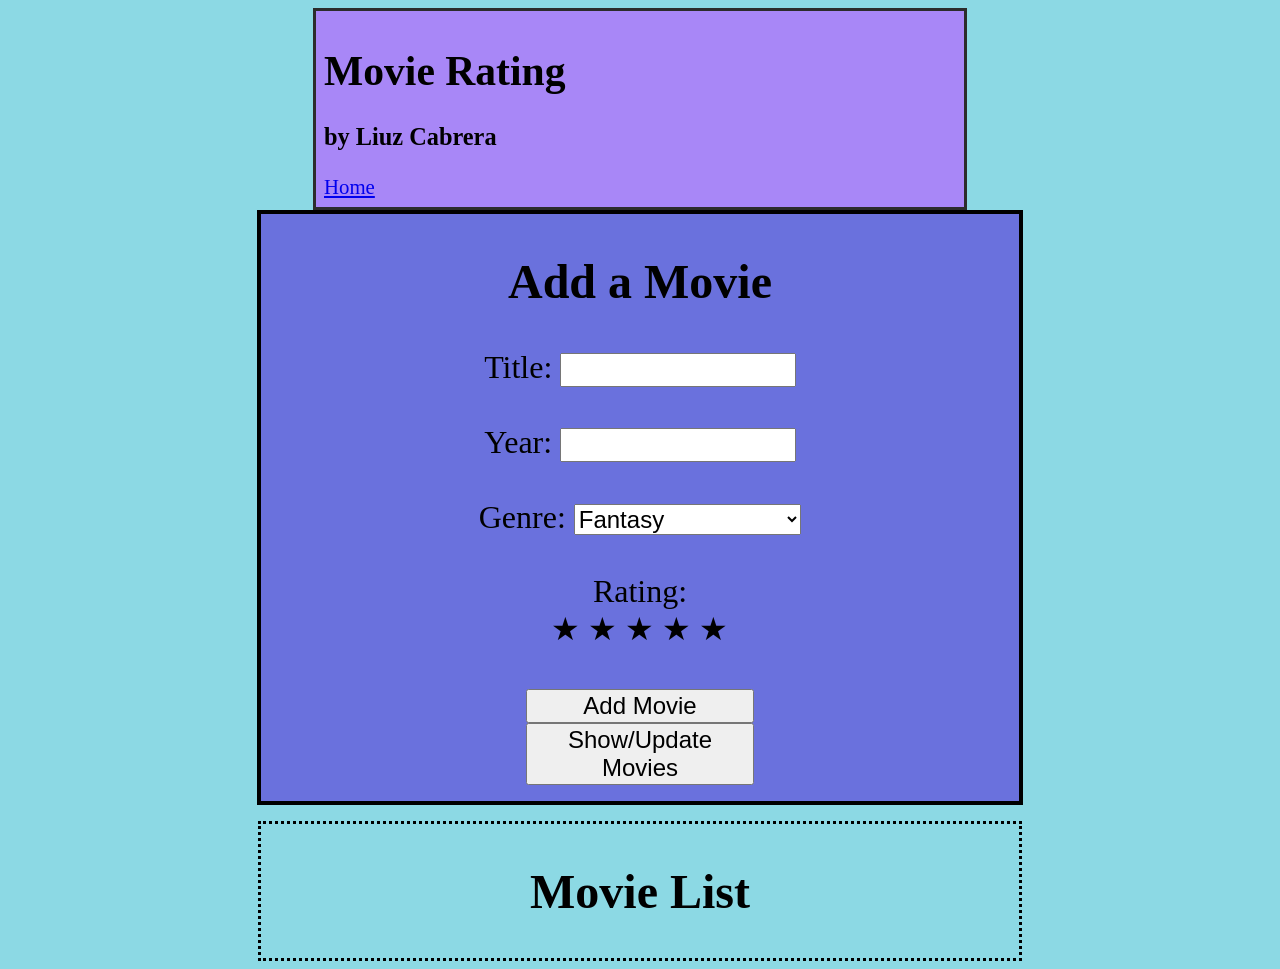
==== public/q4/q41gBeCabrera.html @ e299571a "bruh" ====
<!DOCTYPE html>
<html>
  <head>
    <meta charset="UTF-8">
    <meta name="viewport" content="width=device-width, initial-scale=1.0">
    <meta name="description" content="Q4 1st Graded Exercise">
    <meta name="keywords" content="Movie Rating">
    <meta name="author" content="Liuz Cabrera">
    <title>Movie Rating</title>
    <link rel="icon" href="../../assets/mowiewowie.png" sizes="32x32" type="image/png">
    <style>

            table {
        border-collapse: collapse;
        width: 100%;
    }

    table, th, td {
        border: 3px solid black;
        padding: 5px;
        background-color: rgb(82, 192, 243);
        text-align: center;
        font-size: 1.5rem;
        box-shadow: 2px 2px 5px black;
    }


        body {
            font-size: 2rem;
            background-color: rgb(140, 217, 228);
        }

        .selected {
            color: rgb(236, 236, 49);
        }

        .header {
            text-align: center;
        }

        .movieform {
            margin: auto;
            justify-items: center;
            text-align: center;
            border: solid 4px black;
            width: 60%;
            padding-bottom: 1rem;
            background-color:rgb(106, 113, 221);
        }

        .movielist {
            margin: auto;
            margin-top: 1rem;
            justify-items: center;
            text-align: center;
            width: 60%;
            border: dotted 3px black;
        }

        .movieadd {
            width: 30%;
            font-size: 1.5rem;
        }

        .movieadd:hover {
            width: 25%;
            background-color:rgb(34, 121, 121);
            color: azure;
            transition-duration: 0.5s;
        }

        .stars:hover {
            cursor: pointer;
        }
        
        #title {
            width: 30%;
            font-size: 1.5rem;
        }

        #year {
            width: 30%;
            font-size: 1.5rem;
        }

        #genre {
            width: 30%;
            font-size: 1.5rem;
        }

        header {
        background-color:#a887f7;
        width: 50%;
        padding: 0.5rem;
        border: solid rgb(44, 44, 44) 3px;
        font-size: 1.3rem;
        margin: auto;
    }

    </style>
  </head>
<body>
         <header>
        <div>
            <h1>
                Movie Rating
            </h1>
            <h3>by Liuz Cabrera</h3>
        </div>
        <nav class="navbar">
            <a href="../../index.html"> Home </a> <br>
        </nav>
    </header>
    <div class="movieform">
    <h2 class="header">Add a Movie</h2>
    
    <label for="title">Title:</label>
    <input type="text" id="title">
    <br/> <br/>
    
    <label for="year">Year:</label>
    <input type="number" id="year">
    <br/> <br/>
    
    <label for="genre">Genre:</label>
    <select id="genre">
      <option value="Fantasy">Fantasy</option>
      <option value="Horror">Horror</option>
      <option value="Adventure">Adventure</option>
      <option value="Sci-Fi">Sci-Fi</option>
    </select>
    <br/> <br/>
    
    <label>Rating:</label>
    <div class="stars" id="ratingStars">
      <span class="star" data-value="1">&#9733;</span>
      <span class="star" data-value="2">&#9733;</span>
      <span class="star" data-value="3">&#9733;</span>
      <span class="star" data-value="4">&#9733;</span>
      <span class="star" data-value="5">&#9733;</span>
    </div>
    <br/>
    
    <button class="movieadd" onclick="addMovie();">Add Movie</button> <br>
    <button class="movieadd" onclick="showMovie();">Show/Update Movies</button>
    </div>
    
    <div class="movielist">
    <h2>Movie List</h2>
    <table id="movieList"></table>
    </div>
<script src="q41g.js"></script>
<script>
</script>
</body>
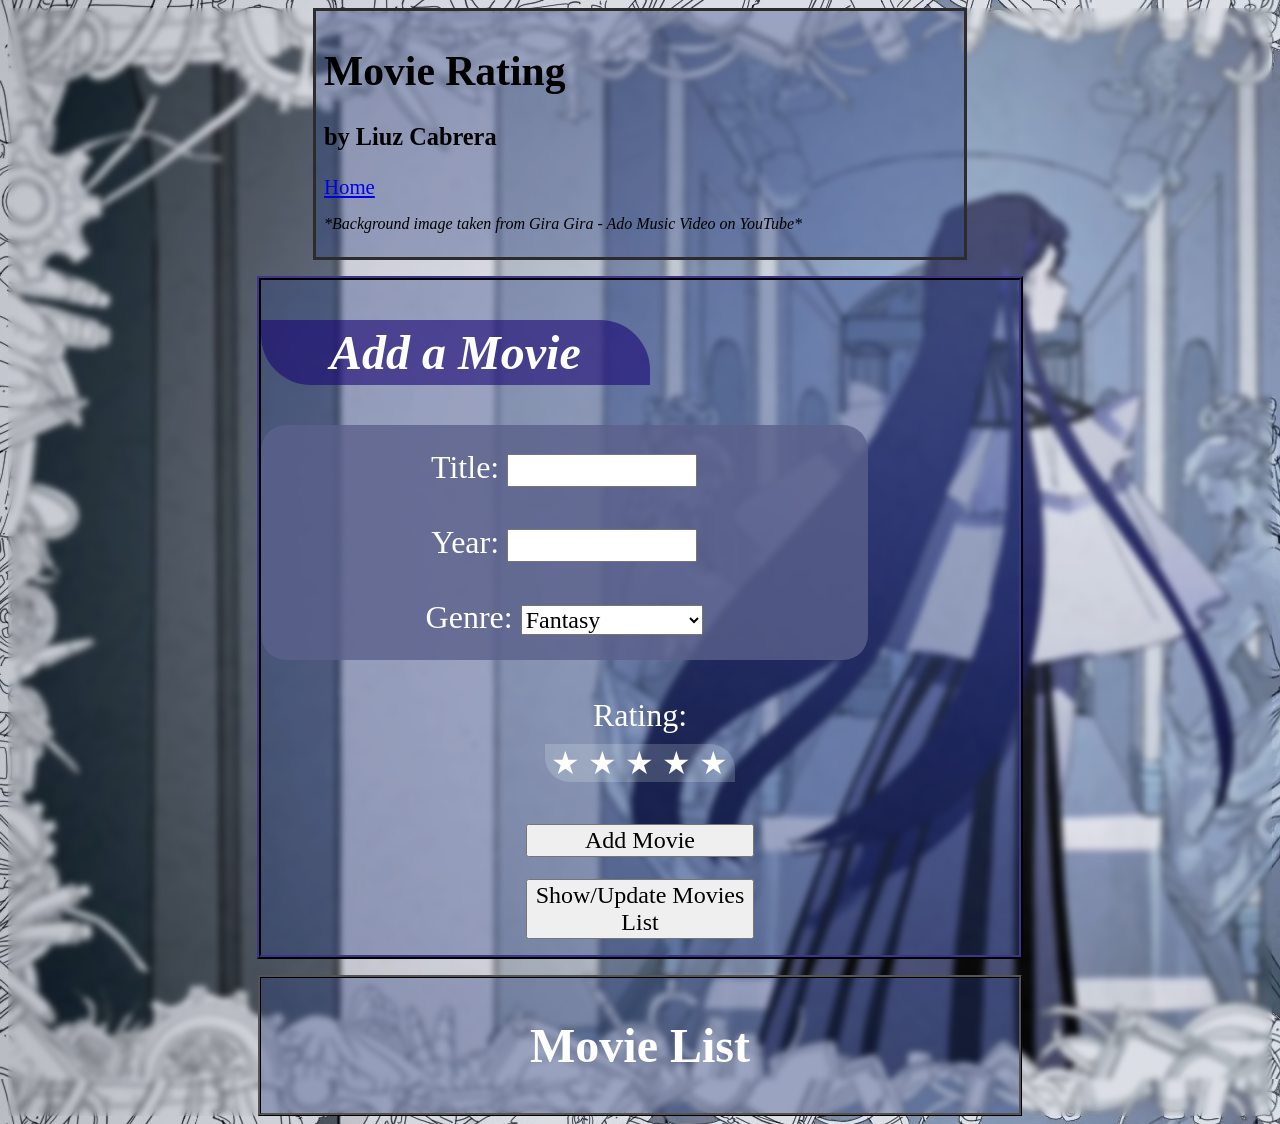
==== commit 95a06fd1: "gu" ====
--- a/public/q4/q41gBeCabrera.html
+++ b/public/q4/q41gBeCabrera.html
@@ -10,7 +10,11 @@
     <link rel="icon" href="../../assets/mowiewowie.png" sizes="32x32" type="image/png">
     <style>
 
-            table {
+    * {
+        font-family: serif;
+    }
+
+    table {
         border-collapse: collapse;
         width: 100%;
     }
@@ -18,7 +22,7 @@
     table, th, td {
         border: 3px solid black;
         padding: 5px;
-        background-color: rgb(82, 192, 243);
+        background-color: rgb(60, 47, 179);
         text-align: center;
         font-size: 1.5rem;
         box-shadow: 2px 2px 5px black;
@@ -28,24 +32,34 @@
         body {
             font-size: 2rem;
             background-color: rgb(140, 217, 228);
+            background-image: url("../../assets/gira.jpg");
+            backdrop-filter: blur(3px);
         }
 
         .selected {
-            color: rgb(236, 236, 49);
+            color: rgb(14, 24, 219);
         }
 
         .header {
             text-align: center;
+            width: 50%;
+            padding: 5px;
+            background-color: rgba(26, 6, 116, 0.596);
+            text-align: center;
+            border-radius: 0px 50px;
+            font-style:italic; 
         }
 
         .movieform {
             margin: auto;
             justify-items: center;
             text-align: center;
-            border: solid 4px black;
+            border: ridge 4px rgb(23, 21, 53);
             width: 60%;
             padding-bottom: 1rem;
-            background-color:rgb(106, 113, 221);
+            background-color:rgba(45, 65, 131, 0.37);
+            margin-top: 1rem;
+            color: white;
         }
 
         .movielist {
@@ -54,25 +68,51 @@
             justify-items: center;
             text-align: center;
             width: 60%;
-            border: dotted 3px black;
-        }
+            border: ridge 3px black;
+            background-color:rgba(45, 65, 131, 0.37);
+            color: white;
+        }
+        
 
         .movieadd {
             width: 30%;
             font-size: 1.5rem;
+            transition-duration: 0.8s;
         }
 
         .movieadd:hover {
             width: 25%;
-            background-color:rgb(34, 121, 121);
+            background-color:rgb(34, 43, 121);
             color: azure;
             transition-duration: 0.5s;
         }
 
+        .movieshow {
+            width: 30%;
+            font-size: 1.5rem;
+            transition-duration: 0.8s;
+            margin-top: 1.4rem;
+        }
+
+        .movieshow:hover {
+            width: 25%;
+            background-color:rgb(34, 43, 121);
+            color: azure;
+            transition-duration: 0.5s;
+        }
+
         .stars:hover {
             cursor: pointer;
         }
         
+        .stars {
+            margin: auto;
+            margin-top: 10px;
+            background-color:rgba(240, 255, 255, 0.185);
+            width: 25%;
+            border-radius: 0px 25px;
+        }
+
         #title {
             width: 30%;
             font-size: 1.5rem;
@@ -89,13 +129,25 @@
         }
 
         header {
-        background-color:#a887f7;
-        width: 50%;
-        padding: 0.5rem;
-        border: solid rgb(44, 44, 44) 3px;
-        font-size: 1.3rem;
-        margin: auto;
-    }
+            background-color:rgba(45, 65, 131, 0.37)    ;
+            width: 50%;
+            padding: 0.5rem;
+            border: solid rgb(44, 44, 44) 3px;
+            font-size: 1.3rem;
+            margin: auto;
+        }
+
+        .stuff {
+            padding-top: 1.5rem;
+            width: 80%;
+            background-color:rgba(91, 96, 139, 0.808);
+            border-radius: 25px 25px;
+            padding-bottom: 1.5rem;
+        }
+
+        .yellow {
+            color: rgb(152, 156, 233);
+        }
 
     </style>
   </head>
@@ -110,10 +162,13 @@
         <nav class="navbar">
             <a href="../../index.html"> Home </a> <br>
         </nav>
+        <p style="font-style: italic; font-size: 1rem;">*Background image taken from Gira Gira - Ado Music Video on YouTube*</p>
     </header>
     <div class="movieform">
     <h2 class="header">Add a Movie</h2>
-    
+
+    <section class="stuff">
+
     <label for="title">Title:</label>
     <input type="text" id="title">
     <br/> <br/>
@@ -129,8 +184,10 @@
       <option value="Adventure">Adventure</option>
       <option value="Sci-Fi">Sci-Fi</option>
     </select>
-    <br/> <br/>
-    
+    </section>
+    <br>
+
+    <span class="ratings">
     <label>Rating:</label>
     <div class="stars" id="ratingStars">
       <span class="star" data-value="1">&#9733;</span>
@@ -139,10 +196,12 @@
       <span class="star" data-value="4">&#9733;</span>
       <span class="star" data-value="5">&#9733;</span>
     </div>
+    </span>
     <br/>
     
+    
     <button class="movieadd" onclick="addMovie();">Add Movie</button> <br>
-    <button class="movieadd" onclick="showMovie();">Show/Update Movies</button>
+    <button class="movieshow" onclick="showMovie();">Show/Update Movies List</button>
     </div>
     
     <div class="movielist">
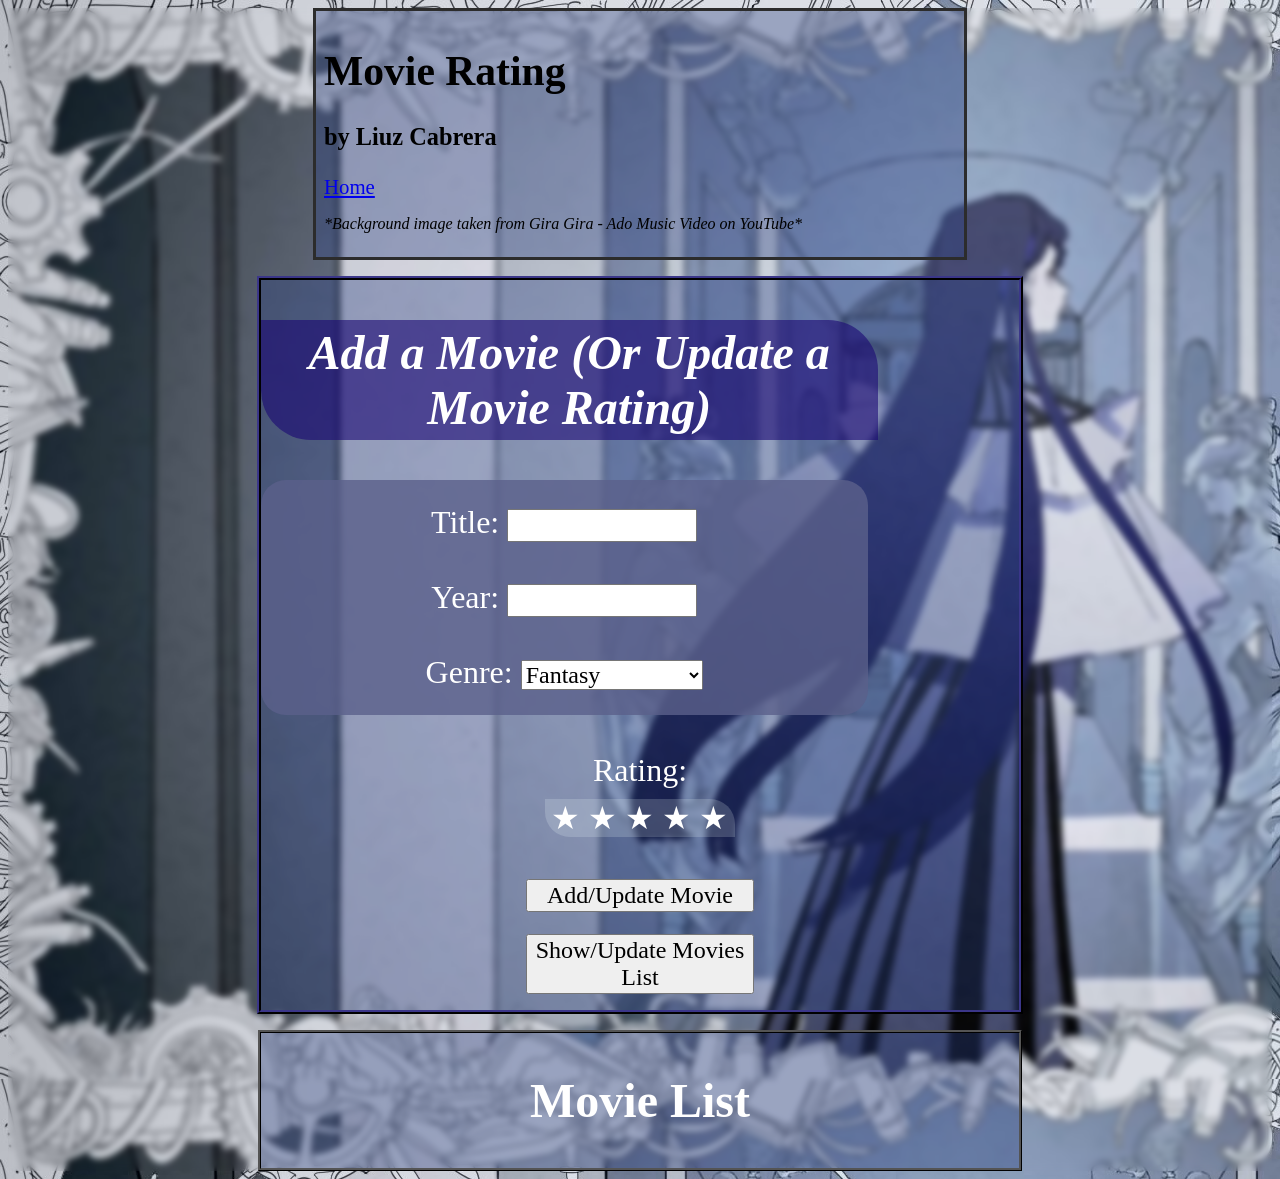
==== commit f53fb718: "become strong with your own makeup" ====
--- a/public/q4/q41gBeCabrera.html
+++ b/public/q4/q41gBeCabrera.html
@@ -42,7 +42,7 @@
 
         .header {
             text-align: center;
-            width: 50%;
+            width: 80%;
             padding: 5px;
             background-color: rgba(26, 6, 116, 0.596);
             text-align: center;
@@ -165,7 +165,7 @@
         <p style="font-style: italic; font-size: 1rem;">*Background image taken from Gira Gira - Ado Music Video on YouTube*</p>
     </header>
     <div class="movieform">
-    <h2 class="header">Add a Movie</h2>
+    <h2 class="header">Add a Movie (Or Update a Movie Rating)</h2>
 
     <section class="stuff">
 
@@ -183,6 +183,11 @@
       <option value="Horror">Horror</option>
       <option value="Adventure">Adventure</option>
       <option value="Sci-Fi">Sci-Fi</option>
+      <option value="Action">Action</option>
+      <option value="Comedy">Comedy</option>
+      <option value="Drama">Drama</option>
+      <option value="Animation">Animation</option>
+      <option value="Sports">Sports</option>
     </select>
     </section>
     <br>
@@ -200,7 +205,7 @@
     <br/>
     
     
-    <button class="movieadd" onclick="addMovie();">Add Movie</button> <br>
+    <button class="movieadd" onclick="addMovie();">Add/Update Movie</button> <br>
     <button class="movieshow" onclick="showMovie();">Show/Update Movies List</button>
     </div>
     
